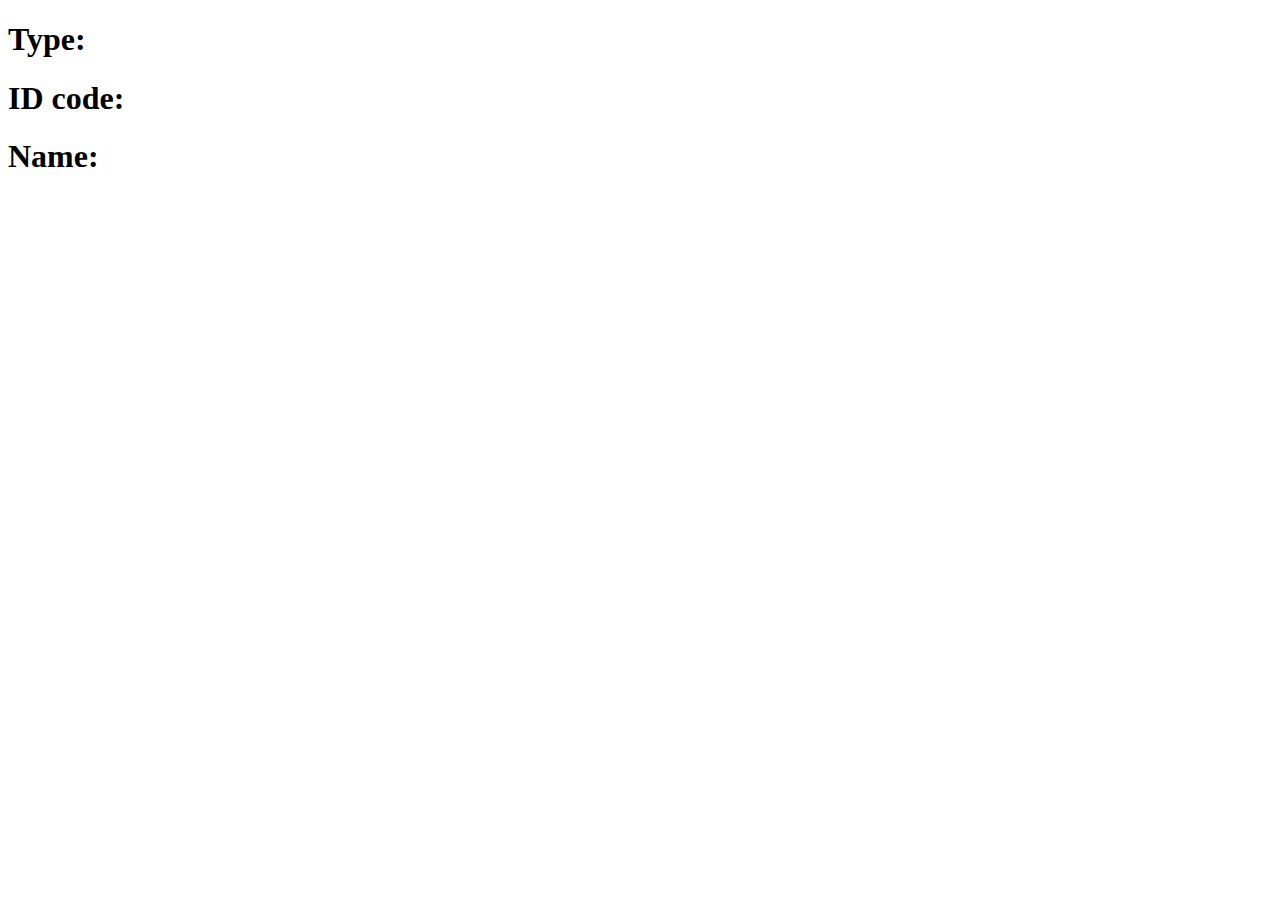
==== index.html @ d2e7f724 "Initial commit" ====
<!DOCTYPE html>
<html>
<head>
  <meta charset="utf-8">
  <meta http-equiv="X-UA-Compatible" content="IE=edge,chrome=1">

  <title>qrtag</title>
  <SCRIPT TYPE="text/javascript" SRC="JavaScripts/javascript.js"></SCRIPT>
</head>
<body>
  <div id="container">
    <header>
    	<nav><!-- Insert navigation here --></nav>
    </header>
    <div id="main" role="main">
      <h1>Type: <span id="type2"></span></h1>
      <h1>ID code: <span id="id2"></span></h1>
      <h1>Name: <span id="name2"></span></h1>

      <script>

        var params = new URLSearchParams(window.location.search);

        var id1 = params.get("id");
        console.log(id1);
        document.getElementById('id2').innerHTML = id1;

        var name1 = params.get("name");
        console.log(name1);
        document.getElementById('name2').innerHTML = name1;


        var type1 = params.get("type");
        console.log(type1);
        document.getElementById('type2').innerHTML = type1;

      </script>
        

</div>


    <footer>
      
    </footer>
  </div>

<!-- Insert JavaScript here -->
  

</body>
</html>
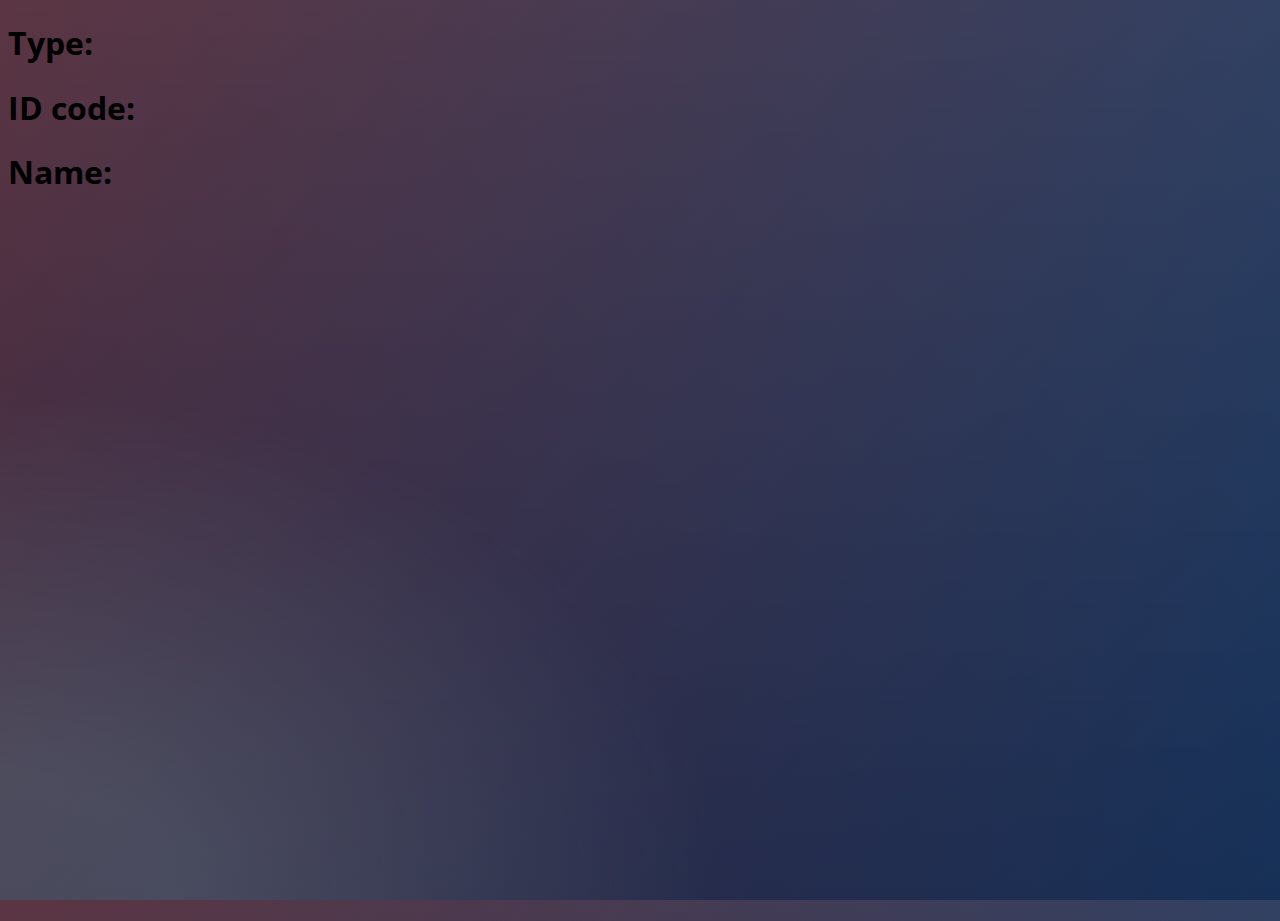
==== commit b0c9223d: "style" ====
--- a/index.html
+++ b/index.html
@@ -3,6 +3,7 @@
 <head>
   <meta charset="utf-8">
   <meta http-equiv="X-UA-Compatible" content="IE=edge,chrome=1">
+  <link rel="stylesheet" href="css/main.css">
 
   <title>qrtag</title>
   <SCRIPT TYPE="text/javascript" SRC="JavaScripts/javascript.js"></SCRIPT>
--- a/css/main.css
+++ b/css/main.css
@@ -0,0 +1,57 @@
+@import url(https://fonts.googleapis.com/css?family=Open+Sans);
+.btn { display: inline-block; *display: inline; *zoom: 1; padding: 4px 10px 4px; margin-bottom: 0; font-size: 13px; line-height: 18px; color: #333333; text-align: center;text-shadow: 0 1px 1px rgba(255, 255, 255, 0.75); vertical-align: middle; background-color: #f5f5f5; background-image: -moz-linear-gradient(top, #ffffff, #e6e6e6); background-image: -ms-linear-gradient(top, #ffffff, #e6e6e6); background-image: -webkit-gradient(linear, 0 0, 0 100%, from(#ffffff), to(#e6e6e6)); background-image: -webkit-linear-gradient(top, #ffffff, #e6e6e6); background-image: -o-linear-gradient(top, #ffffff, #e6e6e6); background-image: linear-gradient(top, #ffffff, #e6e6e6); background-repeat: repeat-x; filter: progid:dximagetransform.microsoft.gradient(startColorstr=#ffffff, endColorstr=#e6e6e6, GradientType=0); border-color: #e6e6e6 #e6e6e6 #e6e6e6; border-color: rgba(0, 0, 0, 0.1) rgba(0, 0, 0, 0.1) rgba(0, 0, 0, 0.25); border: 1px solid #e6e6e6; -webkit-border-radius: 4px; -moz-border-radius: 4px; border-radius: 4px; -webkit-box-shadow: inset 0 1px 0 rgba(255, 255, 255, 0.2), 0 1px 2px rgba(0, 0, 0, 0.05); -moz-box-shadow: inset 0 1px 0 rgba(255, 255, 255, 0.2), 0 1px 2px rgba(0, 0, 0, 0.05); box-shadow: inset 0 1px 0 rgba(255, 255, 255, 0.2), 0 1px 2px rgba(0, 0, 0, 0.05); cursor: pointer; *margin-left: .3em; }
+.btn:hover, .btn:active, .btn.active, .btn.disabled, .btn[disabled] { background-color: #e6e6e6; }
+.btn-large { padding: 9px 14px; font-size: 15px; line-height: normal; -webkit-border-radius: 5px; -moz-border-radius: 5px; border-radius: 5px; }
+.btn:hover { color: #333333; text-decoration: none; background-color: #e6e6e6; background-position: 0 -15px; -webkit-transition: background-position 0.1s linear; -moz-transition: background-position 0.1s linear; -ms-transition: background-position 0.1s linear; -o-transition: background-position 0.1s linear; transition: background-position 0.1s linear; }
+.btn-primary, .btn-primary:hover { text-shadow: 0 -1px 0 rgba(0, 0, 0, 0.25); color: #ffffff; }
+.btn-primary.active { color: rgba(255, 255, 255, 0.75); }
+.btn-primary { background-color: #4a77d4; background-image: -moz-linear-gradient(top, #6eb6de, #4a77d4); background-image: -ms-linear-gradient(top, #6eb6de, #4a77d4); background-image: -webkit-gradient(linear, 0 0, 0 100%, from(#6eb6de), to(#4a77d4)); background-image: -webkit-linear-gradient(top, #6eb6de, #4a77d4); background-image: -o-linear-gradient(top, #6eb6de, #4a77d4); background-image: linear-gradient(top, #6eb6de, #4a77d4); background-repeat: repeat-x; filter: progid:dximagetransform.microsoft.gradient(startColorstr=#6eb6de, endColorstr=#4a77d4, GradientType=0);  border: 1px solid #3762bc; text-shadow: 1px 1px 1px rgba(0,0,0,0.4); box-shadow: inset 0 1px 0 rgba(255, 255, 255, 0.2), 0 1px 2px rgba(0, 0, 0, 0.5); }
+.btn-primary:hover, .btn-primary:active, .btn-primary.active, .btn-primary.disabled, .btn-primary[disabled] { filter: none; background-color: #4a77d4; }
+.btn-block { width: 100%; display:block; }
+
+* { -webkit-box-sizing:border-box; -moz-box-sizing:border-box; -ms-box-sizing:border-box; -o-box-sizing:border-box; box-sizing:border-box; }
+
+html { width: 100%; height:100%; overflow:hidden; }
+
+body { 
+	width: 100%;
+	height:100%;
+	font-family: 'Open Sans', sans-serif;
+	background: #092756;
+	background: -moz-radial-gradient(0% 100%, ellipse cover, rgba(104,128,138,.4) 10%,rgba(138,114,76,0) 40%),-moz-linear-gradient(top,  rgba(57,173,219,.25) 0%, rgba(42,60,87,.4) 100%), -moz-linear-gradient(-45deg,  #670d10 0%, #092756 100%);
+	background: -webkit-radial-gradient(0% 100%, ellipse cover, rgba(104,128,138,.4) 10%,rgba(138,114,76,0) 40%), -webkit-linear-gradient(top,  rgba(57,173,219,.25) 0%,rgba(42,60,87,.4) 100%), -webkit-linear-gradient(-45deg,  #670d10 0%,#092756 100%);
+	background: -o-radial-gradient(0% 100%, ellipse cover, rgba(104,128,138,.4) 10%,rgba(138,114,76,0) 40%), -o-linear-gradient(top,  rgba(57,173,219,.25) 0%,rgba(42,60,87,.4) 100%), -o-linear-gradient(-45deg,  #670d10 0%,#092756 100%);
+	background: -ms-radial-gradient(0% 100%, ellipse cover, rgba(104,128,138,.4) 10%,rgba(138,114,76,0) 40%), -ms-linear-gradient(top,  rgba(57,173,219,.25) 0%,rgba(42,60,87,.4) 100%), -ms-linear-gradient(-45deg,  #670d10 0%,#092756 100%);
+	background: -webkit-radial-gradient(0% 100%, ellipse cover, rgba(104,128,138,.4) 10%,rgba(138,114,76,0) 40%), linear-gradient(to bottom,  rgba(57,173,219,.25) 0%,rgba(42,60,87,.4) 100%), linear-gradient(135deg,  #670d10 0%,#092756 100%);
+	filter: progid:DXImageTransform.Microsoft.gradient( startColorstr='#3E1D6D', endColorstr='#092756',GradientType=1 );
+}
+.login { 
+	position: absolute;
+	top: 50%;
+	left: 50%;
+	margin: -150px 0 0 -150px;
+	width:300px;
+	height:300px;
+}
+.login h1 { color: #fff; text-shadow: 0 0 10px rgba(0,0,0,0.3); letter-spacing:1px; text-align:center; }
+
+input { 
+	width: 10%; 
+	margin-bottom: 10px; 
+	background: rgba(0,0,0,0.3);
+	border: none;
+	outline: none;
+	padding: 10px;
+	font-size: 13px;
+	color: #fff;
+	text-shadow: 1px 1px 1px rgba(0,0,0,0.3);
+	border: 1px solid rgba(0,0,0,0.3);
+	border-radius: 4px;
+	box-shadow: inset 0 -5px 45px rgba(100,100,100,0.2), 0 1px 1px rgba(255,255,255,0.2);
+	-webkit-transition: box-shadow .5s ease;
+	-moz-transition: box-shadow .5s ease;
+	-o-transition: box-shadow .5s ease;
+	-ms-transition: box-shadow .5s ease;
+	transition: box-shadow .5s ease;
+}
+input:focus { box-shadow: inset 0 -5px 45px rgba(100,100,100,0.4), 0 1px 1px rgba(255,255,255,0.2); }
